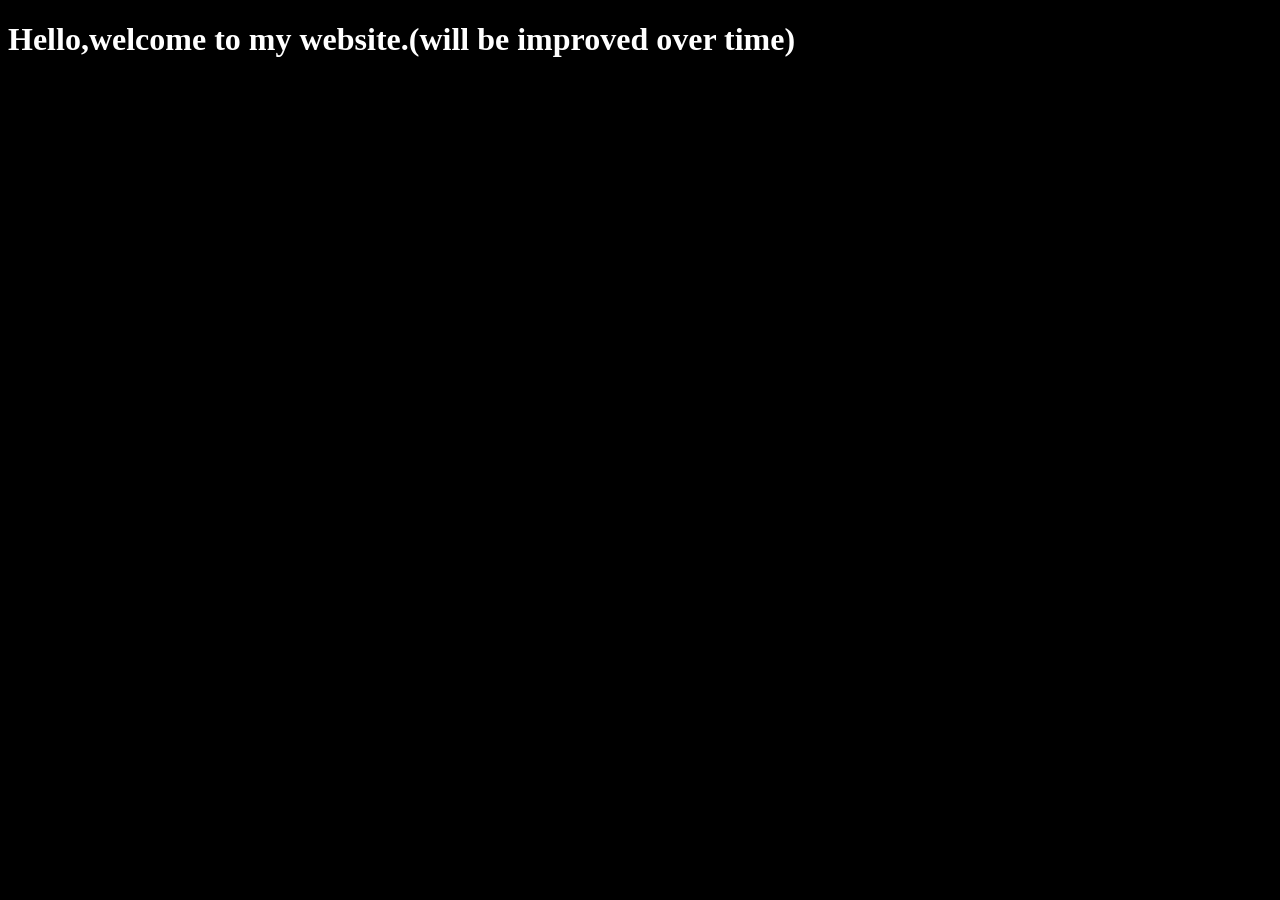
==== index.html @ b3763d3f "initial" ====
<!DOCTYPE html>
<html lang="en">
<head>
    <meta charset="UTF-8">
    <meta name="viewport" content="width=device-width, initial-scale=1.0">
    <title>Document</title>
    <link rel="stylesheet" href="css/Styling.css">
    <meta name="viewport" content="width=device-width, initial-scale=1.0">
</head>
<body class="welcome-page">
    <h1>Hello,welcome to my website.(will be improved over time)</h1>

</body>
</html>
---- css/Styling.css ----
.welcome-page {background-color: black;font-family: cursive; color: white;}
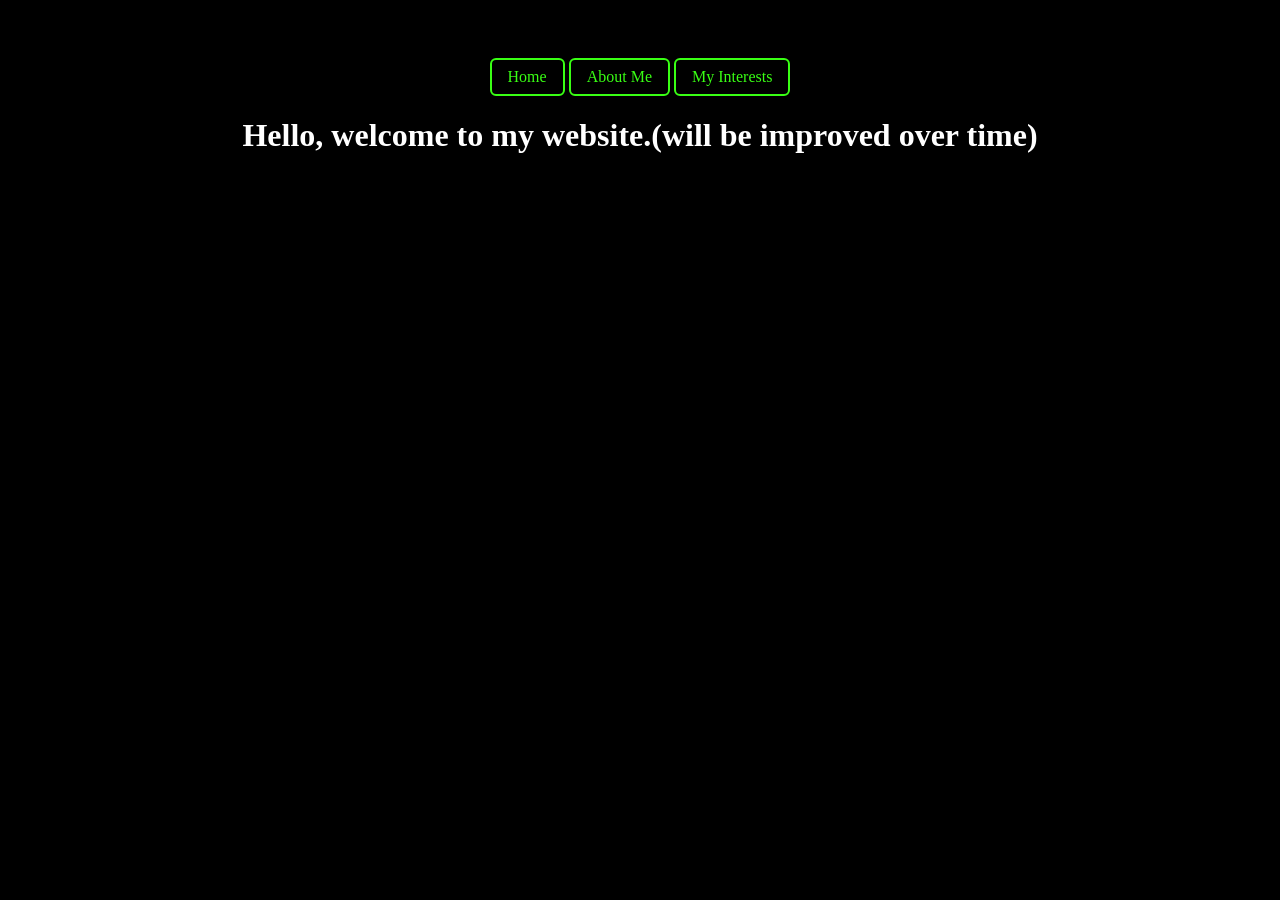
==== commit 12deed08: "Vers. 1" ====
--- a/index.html
+++ b/index.html
@@ -1,15 +1,20 @@
+  
+<a href="index.html" class="fx-neon">Home</a>
+<a href="AboutMe.html" class="fx-neon">About Me</a>
+<a href="MyInterests.html" class="fx-neon">My Interests</a>
 
 <!DOCTYPE html>
 <html lang="en">
 <head>
     <meta charset="UTF-8">
     <meta name="viewport" content="width=device-width, initial-scale=1.0">
-    <title>Document</title>
+    <title>MyWebsite</title>
     <link rel="stylesheet" href="css/Styling.css">
-    <meta name="viewport" content="width=device-width, initial-scale=1.0">
+
 </head>
 <body class="welcome-page">
-    <h1>Hello,welcome to my website.(will be improved over time)</h1>
+    <h1>Hello, welcome to my website.(will be improved over time)</h1>
+    
 
 </body>
-</html>+</html>  
--- a/css/Styling.css
+++ b/css/Styling.css
@@ -1 +1,29 @@
-.welcome-page {background-color: black;font-family: cursive; color: white;}+.welcome-page {background-color: black;font-family: cursive; color: white; text-align: center; padding: 50px; border-radius: 10px; box-shadow: 0 4px 8px rgba(0, 0, 0, 0.2);}
+.fx-neon:hover {background-color: #39ff14;}
+
+.aboutme-page {background-color: black;font-family: cursive; color: white; text-align: center; padding: 50px; border-radius: 10px; box-shadow: 0 4px 8px rgba(0, 0, 0, 0.2);}
+ img {
+  float: right;
+  margin-left: 16px;
+  margin-bottom: 10px;
+}
+
+.myinterests-page {background-color: black;font-family: cursive; color: white; text-align: center; padding: 50px; border-radius: 10px; box-shadow: 0 4px 8px rgba(0, 0, 0, 0.2);}
+
+.fx-neon {
+  display: inline-block;
+  padding: 8px 16px;
+  color: #39ff14;                /* Neon green text */
+  text-decoration: none;         /* Removes text underline */
+  border: 2px solid #39ff14;     /* Button border box */
+  border-radius: 6px;            /* Rounded corners */
+  background-color: transparent; /* Box interior */
+  transition: all 0.2s ease;     /* Smooth hover transition */
+}
+
+/* Filled background on hover */
+.fx-neon:hover {
+  background-color: #39ff14;
+  color: #000000;                /* Black text on neon background */
+  box-shadow: 0 0 10px #39ff14;  /* Glowing outer box effect */
+}
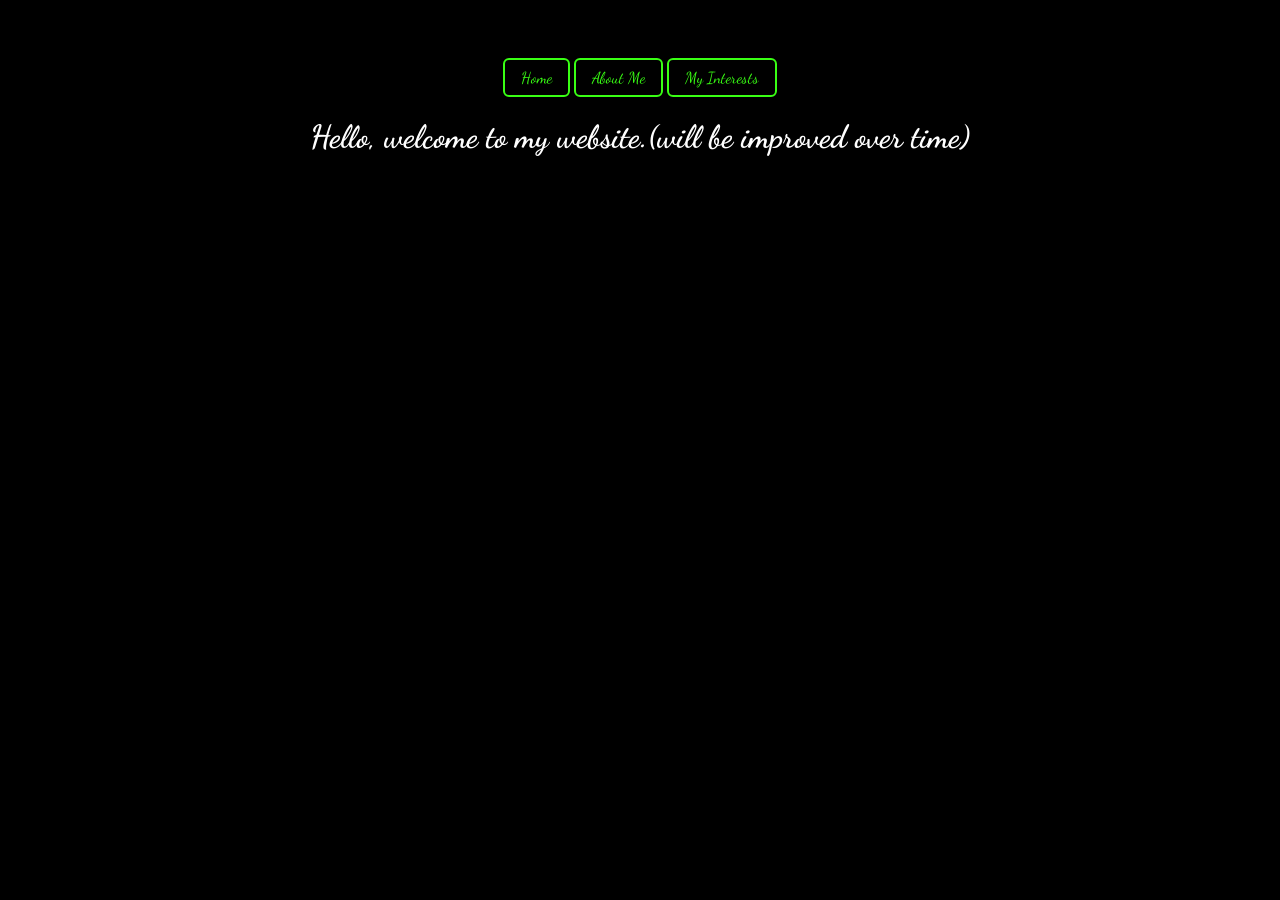
==== commit ca37ce0e: "Vers.2" ====
--- a/index.html
+++ b/index.html
@@ -10,6 +10,9 @@
     <meta name="viewport" content="width=device-width, initial-scale=1.0">
     <title>MyWebsite</title>
     <link rel="stylesheet" href="css/Styling.css">
+    <link rel="preconnect" href="https://fonts.googleapis.com">
+<link rel="preconnect" href="https://fonts.gstatic.com" crossorigin>
+<link href="https://fonts.googleapis.com/css2?family=Dancing+Script:wght@400;700&display=swap" rel="stylesheet">
 
 </head>
 <body class="welcome-page">
--- a/css/Styling.css
+++ b/css/Styling.css
@@ -1,15 +1,62 @@
-.welcome-page {background-color: black;font-family: cursive; color: white; text-align: center; padding: 50px; border-radius: 10px; box-shadow: 0 4px 8px rgba(0, 0, 0, 0.2);}
-.fx-neon:hover {background-color: #39ff14;}
+.welcome-page {background-color: black;
+  font-family: 'dancing script', cursive; color: white;
+  text-align: center; 
+  padding: 50px; 
+  border-radius: 10px; 
+  box-shadow: 0 4px 8px rgba(0, 0, 0, 0.2);}
 
-.aboutme-page {background-color: black;font-family: cursive; color: white; text-align: center; padding: 50px; border-radius: 10px; box-shadow: 0 4px 8px rgba(0, 0, 0, 0.2);}
- img {
+
+
+
+.aboutme-page {
+  background-color: black;
+  font-family: 'dancing script', cursive; 
+  color: white; text-align: center; 
+  padding: 50px;
+  border-radius: 10px; 
+  box-shadow: 0 4px 8px rgba(0, 0, 0, 0.2); }
+
+
+.aboutme-page p {
+  font-size: 26px;
+}
+.aboutme-page h1 {
+  font-size: 60;
+}
+
+
+
+ .Mc-pic {
   float: right;
   margin-left: 16px;
   margin-bottom: 10px;
 }
 
-.myinterests-page {background-color: black;font-family: cursive; color: white; text-align: center; padding: 50px; border-radius: 10px; box-shadow: 0 4px 8px rgba(0, 0, 0, 0.2);}
 
+
+
+.myinterests-page {
+  background-color: black;
+  font-family:'dancing script', cursive; 
+  color: white; text-align: center; 
+  padding: 50px; border-radius: 10px; 
+  box-shadow: 0 4px 8px rgba(0, 0, 0, 0.2);}
+
+  .Shark-pic {
+  float: left;
+  margin-left: 16px;
+  margin-bottom: 10px;
+}
+.myinterests-page p {
+  font-size: 26px;
+  text-align: left;
+}
+
+
+
+
+
+.fx-neon:hover {background-color: #39ff14;}
 .fx-neon {
   display: inline-block;
   padding: 8px 16px;
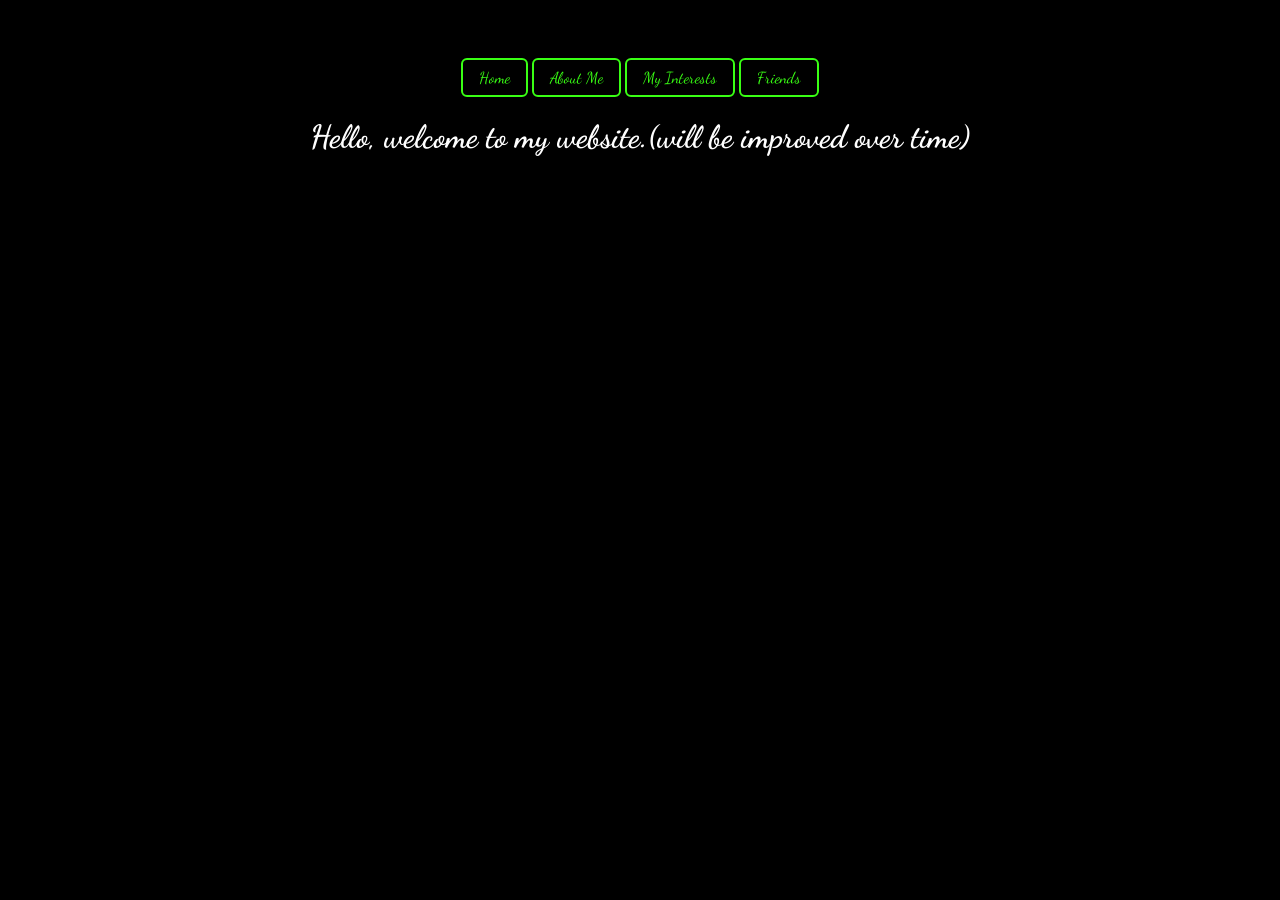
==== commit 1fcc0195: "Vers. 3" ====
--- a/index.html
+++ b/index.html
@@ -2,6 +2,7 @@
 <a href="index.html" class="fx-neon">Home</a>
 <a href="AboutMe.html" class="fx-neon">About Me</a>
 <a href="MyInterests.html" class="fx-neon">My Interests</a>
+<a href="Friends.html" class="fx-neon">Friends</a>
 
 <!DOCTYPE html>
 <html lang="en">
--- a/css/Styling.css
+++ b/css/Styling.css
@@ -53,7 +53,26 @@
 }
 
 
+.friends-page {
+    background-color: black;
+  font-family:'dancing script', cursive; 
+  color: white; text-align: center; 
+  padding: 50px; border-radius: 10px; 
+  box-shadow: 0 4px 8px rgba(0, 0, 0, 0.2);
+}
+.friends-page h1 {
+  text-align: center;
+}
 
+.Holly-pic {
+  float: left;
+  margin-left: 16px;
+  margin-bottom: 10px;
+}
+.friends-page p {
+font-size: 26px;
+text-align: left;
+}
 
 
 .fx-neon:hover {background-color: #39ff14;}
